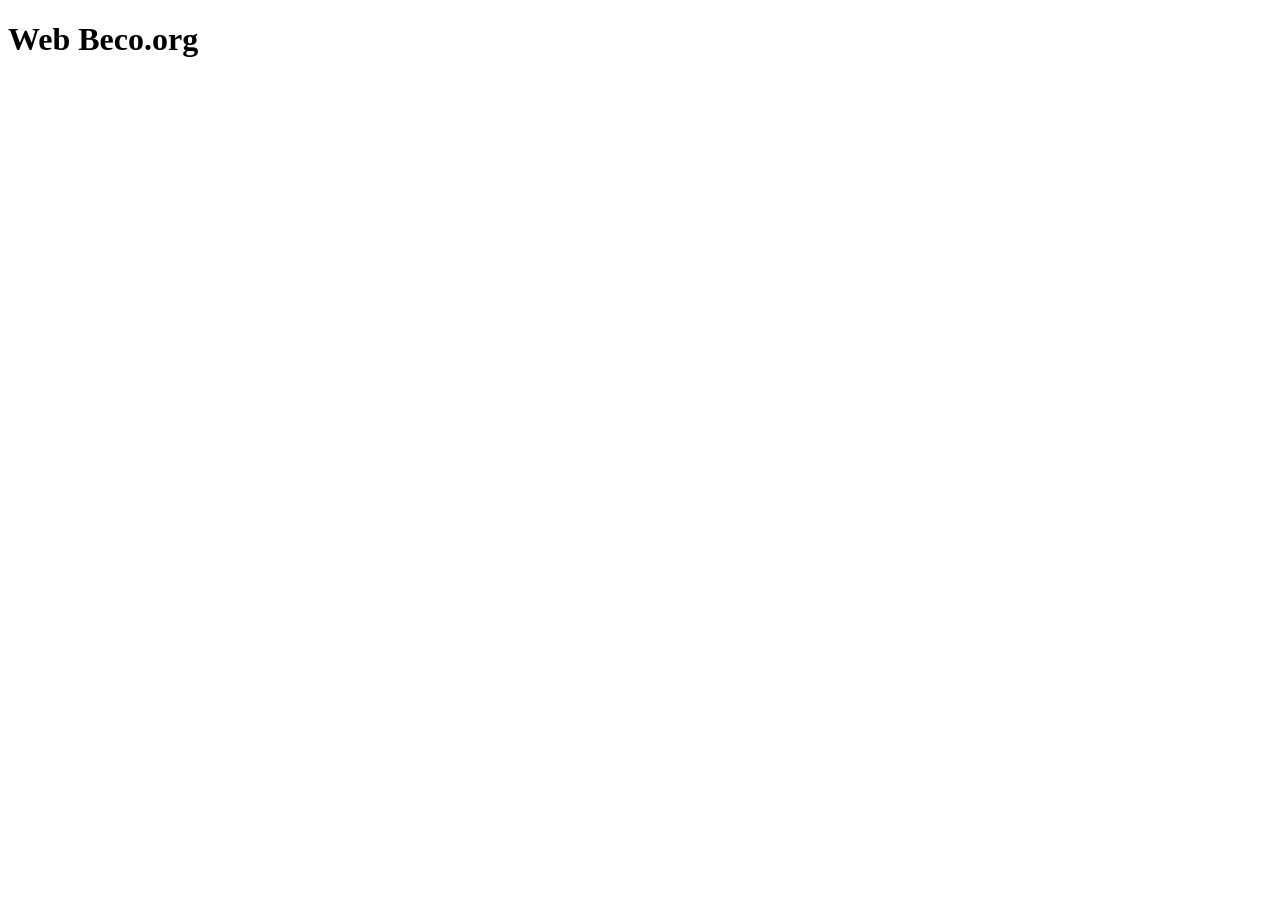
==== Index.html @ bf3da867 "Create Index.html" ====
<!DOCTYPE HTML>
<html>

  <head>
<meta charset="UTF-8">
                    <title> Web-Beco.org </title>
<link href="style.css" rel="stylesheet" type="text/css" media="all">
  </head>


  <body>
<div> <h1> Web Beco.org </h1> </div>
  </body>


</html>
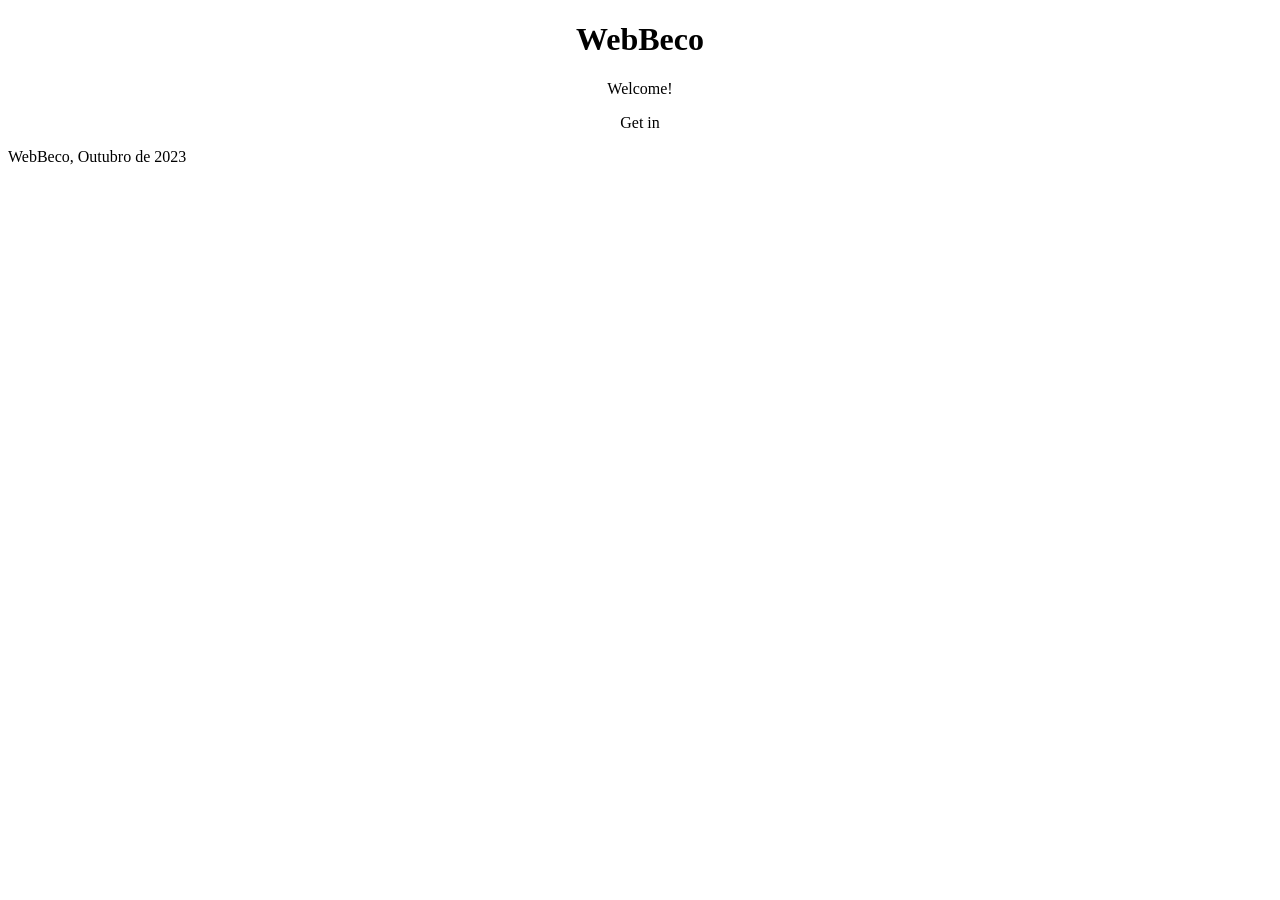
==== commit a8a3d95e: "Refactor Index.html for improved structure Updated HTML structure and corrected title formatting." ====
--- a/Index.html
+++ b/Index.html
@@ -1,16 +1,26 @@
-<!DOCTYPE HTML>
-<html>
+<!DOCTYPE html>
+                  <html lang="en">
+    <head>
+    <meta charset="UTF-8">
+        <title> WebBeco.org </title>
+            <link href="style.css" rel="stylesheet" type="text/css" media="all">
 
-  <head>
-<meta charset="UTF-8">
-                    <title> Web-Beco.org </title>
-<link href="style.css" rel="stylesheet" type="text/css" media="all">
-  </head>
+    </head>
 
-
-  <body>
-<div> <h1> Web Beco.org </h1> </div>
-  </body>
-
-
+    <body> 
+        
+      <div id="container" style="center">
+         <div id="main">
+         <center> <h1> WebBeco </h1> </center>
+            <div id="article">
+            <center> <p> Welcome! </p> </center> </div> 
+         <center> <p> Get in </p> </center> </div> </div>
+            
+              
+                    
+                
+            <footer id="footer"> WebBeco, Outubro de 2023 </footer>
+                  
+    </body>
+    
 </html>
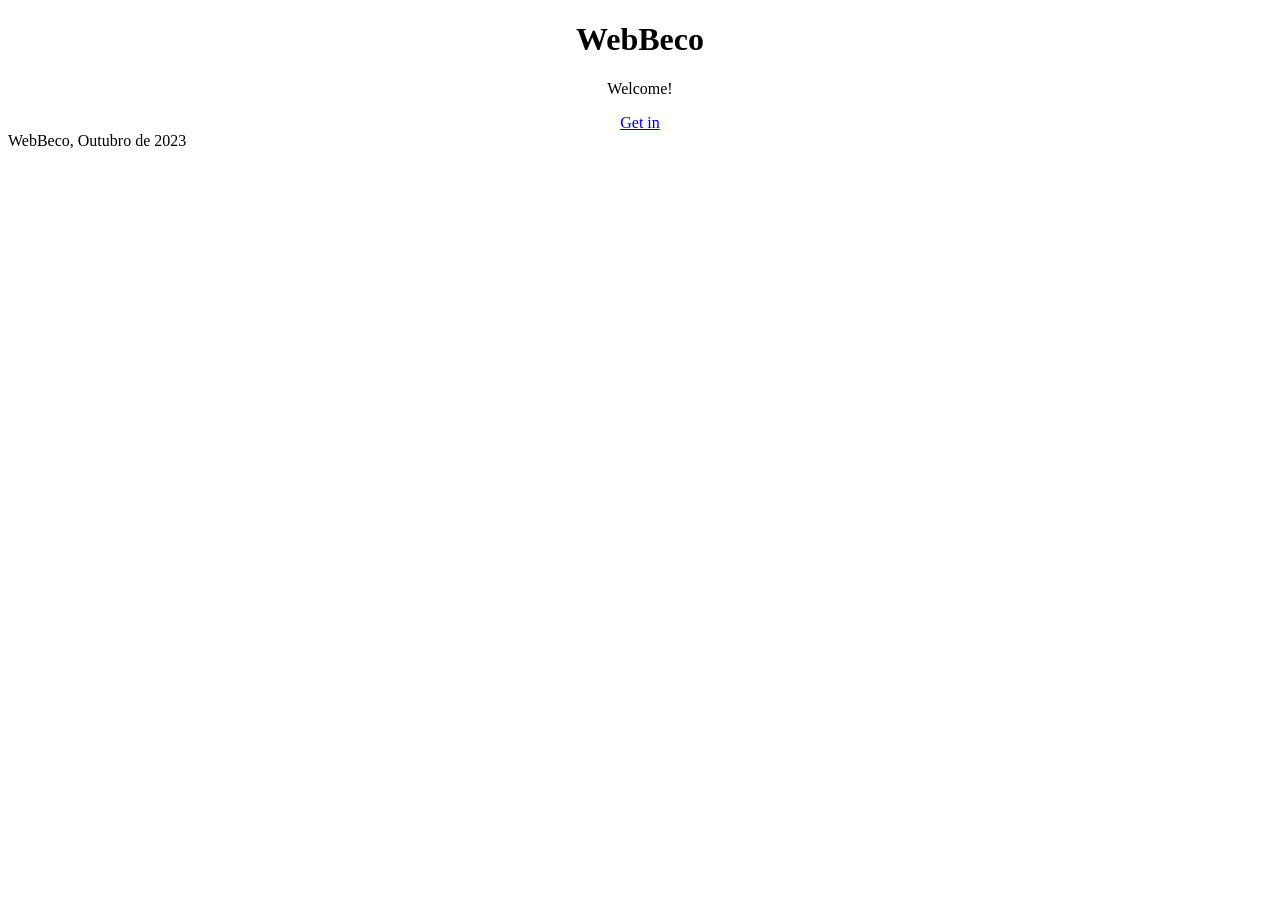
==== commit 06627455: "Update 'Get in' text to a clickable link" ====
--- a/Index.html
+++ b/Index.html
@@ -14,7 +14,7 @@
          <center> <h1> WebBeco </h1> </center>
             <div id="article">
             <center> <p> Welcome! </p> </center> </div> 
-         <center> <p> Get in </p> </center> </div> </div>
+         <center> <a href="url"> Get in </a> </center> </div> </div>
             
               
                     
